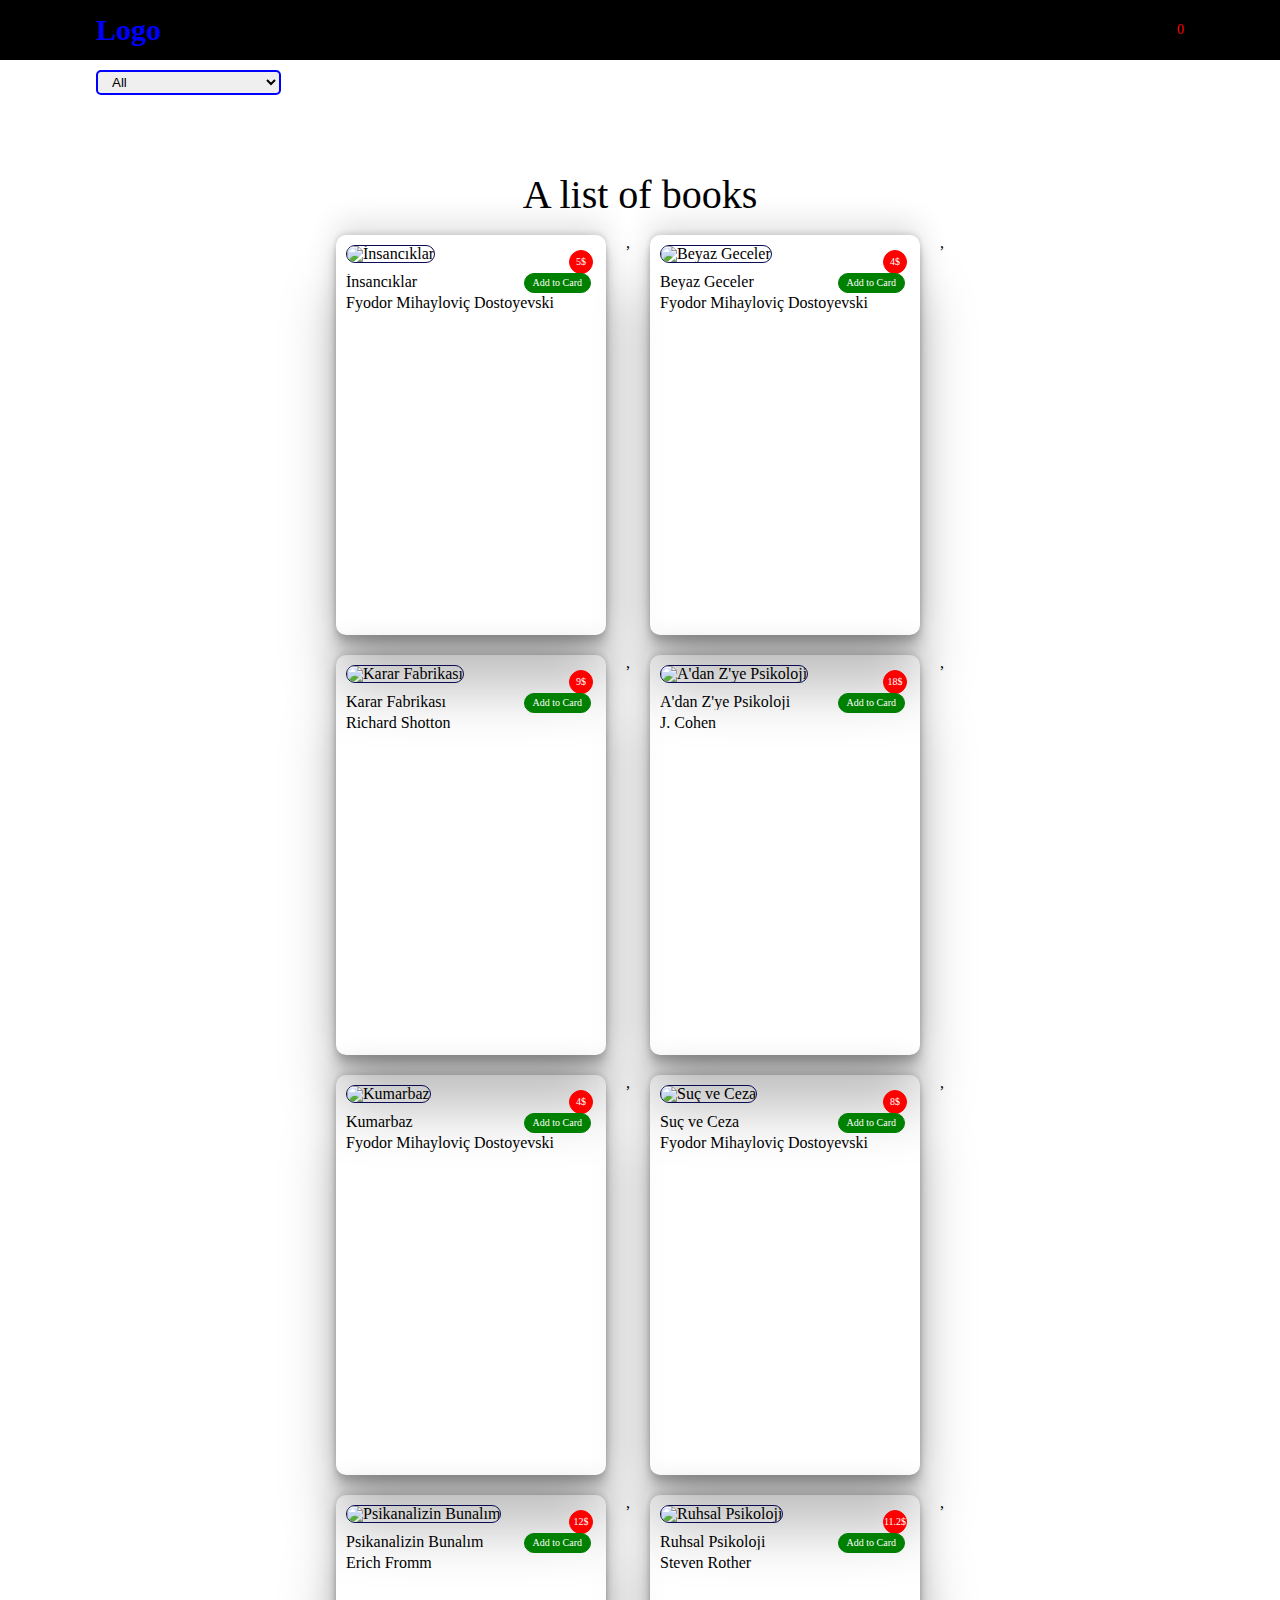
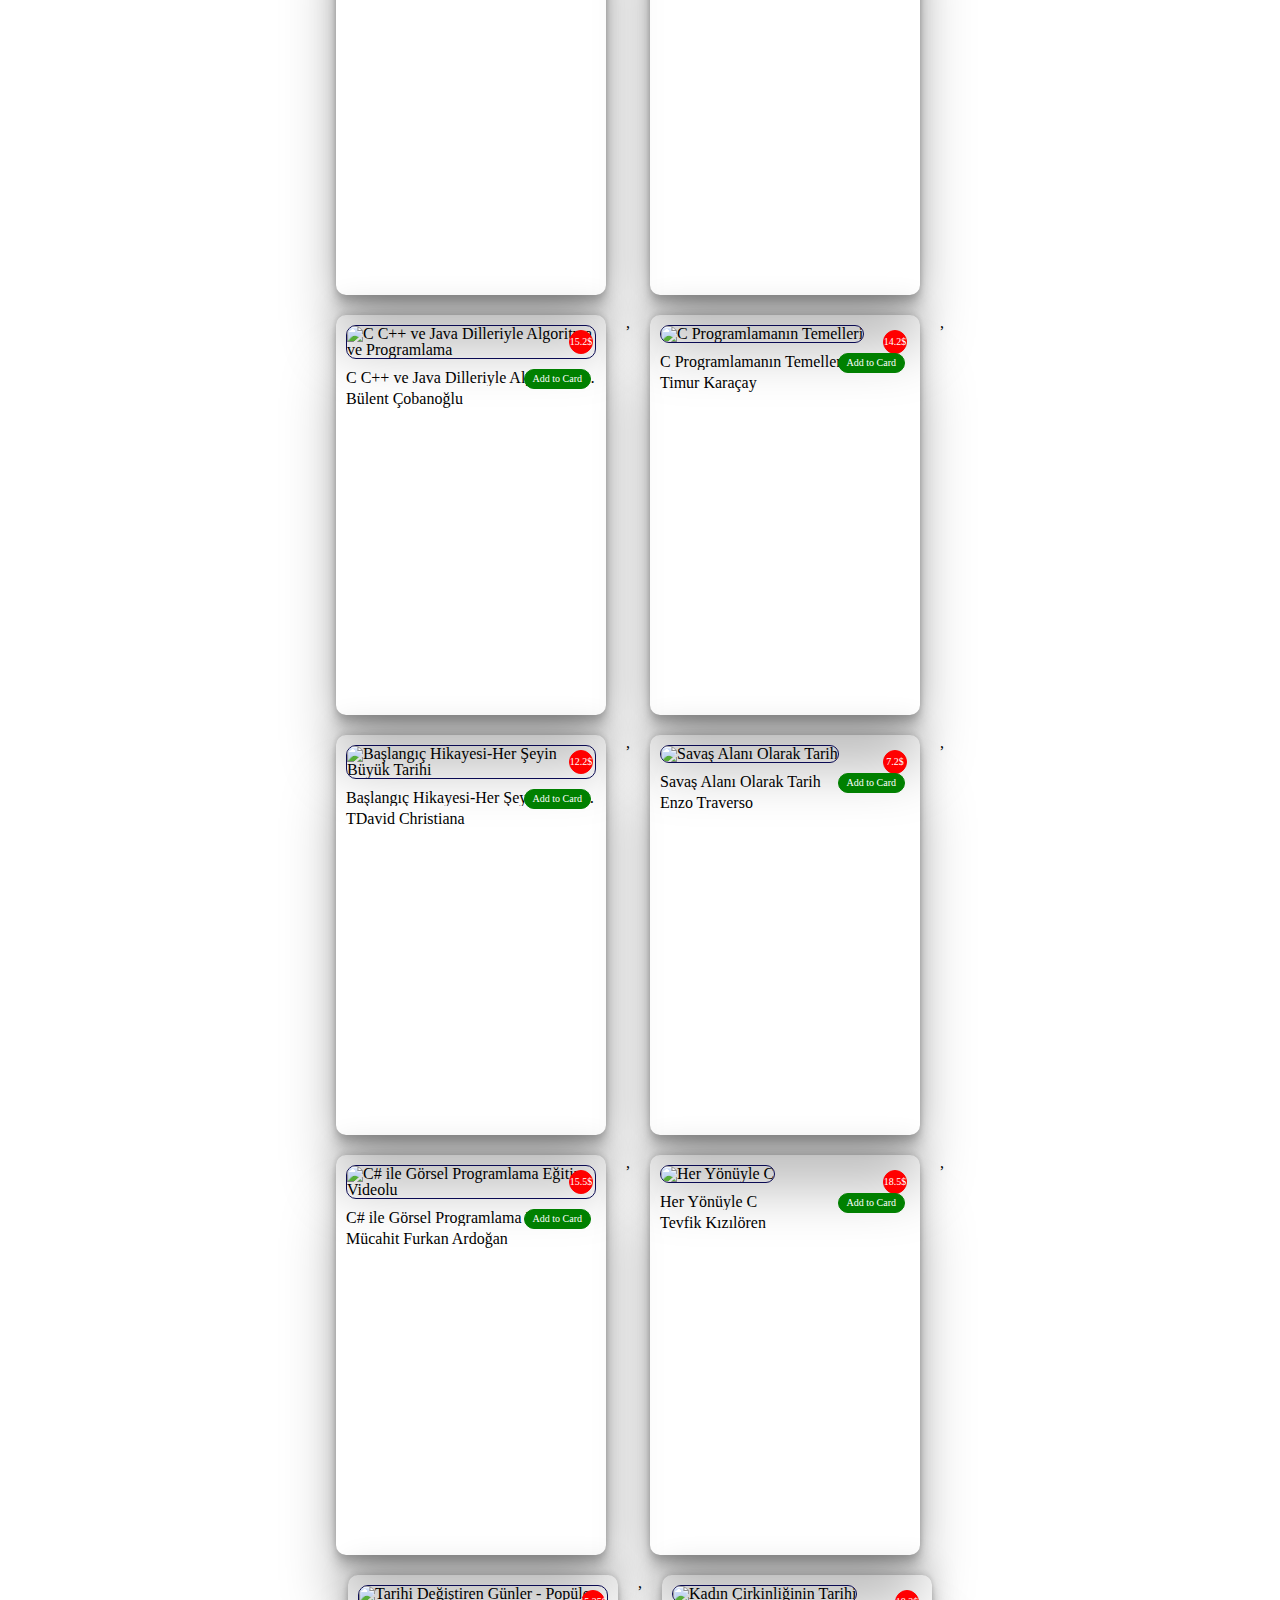
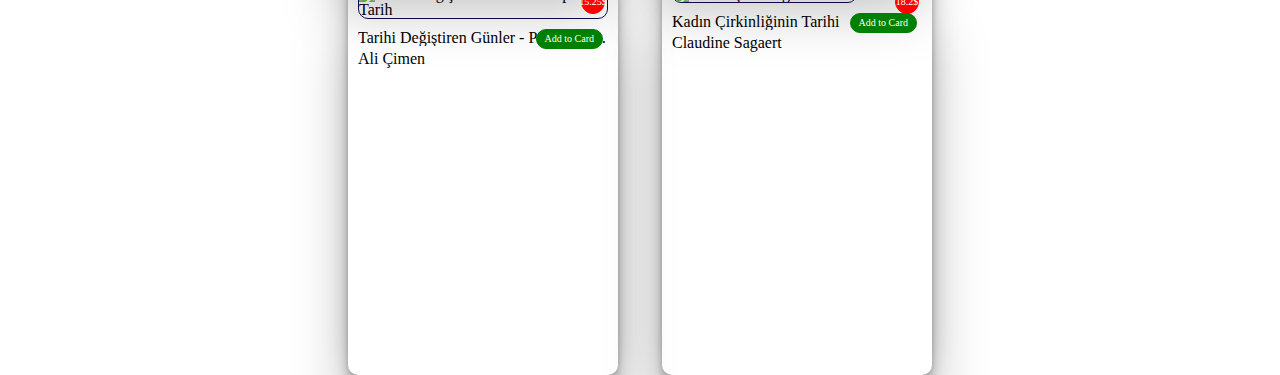
==== src/index.html @ a8b5905c "book list" ====
<!-- @format -->

<!DOCTYPE html>
<html lang="en">
  <head>
    <meta charset="UTF-8" />
    <meta http-equiv="X-UA-Compatible" content="IE=edge" />
    <meta name="viewport" content="width=device-width, initial-scale=1.0" />
    <title>Document</title>
    <script src="./js/index.js" defer type="module"></script>

    <link
      rel="stylesheet"
      href="https://cdnjs.cloudflare.com/ajax/libs/font-awesome/6.5.0/css/all.min.css"
      integrity="sha512-Avb2QiuDEEvB4bZJYdft2mNjVShBftLdPG8FJ0V7irTLQ8Uo0qcPxh4Plq7G5tGm0rU+1SPhVotteLpBERwTkw=="
      crossorigin="anonymous"
      referrerpolicy="no-referrer" />
    <link rel="stylesheet" href="./css/style.css" />
  </head>
  <body>
    <header>
      <div class="header-container">
        <h2>Logo</h2>

        <div class="basket">
          <a href="#"><i class="fa-solid fa-basket-shopping"></i></a>
          <p class="basket-num">0</p>
        </div>
      </div>
    </header>

    <main>
      <section class="category-container">
        <select name="" id="caregory-list">
          <option value="All" selected>All</option>
        </select>
      </section>

      <section class="book-list-container">
        <div class="title">
          <h2>A list of books</h2>
        </div>

        <ul class="book-list">
          
          <!-- <li class="book-card-container">
            <div class="book-card">
              <img class="book-img" data-id=""
                src="https://static.insales-cdn.com/images/products/1/6545/272791953/large_0000000602828-1.jpg"
                alt="" />
              <p class="book-name">Beyaz Geceler</p>
              <p class="author-name">Fyodor Mihayloviç Dostoyevski</p>
              <p class="price">4</p>
              <p class="add-to-cart">Add to Card</p>
            </div>
          </li> -->

        </ul>
      </section>
    </main>
  </body>
</html>
---- src/css/style.css ----
/** @format */

@import url("../css/reset.css");
@import url("../components/header.css");

.category-container {
  margin: 0px auto;
  width: 85%;
  position: relative;
  top: 70px;
}
#caregory-list {
  width: 17%;
  padding: 2px 10px;
  border: solid 2px blue;
  border-radius: 5px;
}
.book-list-container {
  margin: 0px auto;
  width: 70%;
  display: flex;
  justify-content: space-between;
  align-items: center;
  flex-direction: column;
  margin-top: 150px;
  background-color: white;
  border-radius: 15px;
}
.title h2 {
  display: flex;
  justify-content: center;
  font-size: 40px;
  margin-bottom: 20px;
}
.book-card-container {
  width: 250px;
  height: 380px;
  padding: 10px;
  border-radius: 10px;
  box-shadow: rgba(0, 0, 0, 0.25) 0px 54px 55px,
    rgba(0, 0, 0, 0.12) 0px -12px 30px, rgba(0, 0, 0, 0.12) 0px 4px 6px,
    rgba(0, 0, 0, 0.17) 0px 12px 13px, rgba(0, 0, 0, 0.09) 0px -3px 5px;
}
.book-list {
  display: flex;
  flex-wrap: wrap;
  justify-content: center;
  gap: 20px;
}

.book-card {
  position: relative;
}
.book-card img {
  width: 250px;
  height: 310px;
  border: solid 1px rgb(11, 11, 84);
  border-radius: 10px;
  margin-bottom: 6px;
  cursor: pointer;
}

.price {
  display: flex;
  align-items: center;
  justify-content: center;
  position: absolute;
  width: 10px;
  height: 10px;
  font-size: 10px;
  top: 5px;
  right: 3px;
  border: solid 1px red;
  border-radius: 50%;
  padding: 6px;
  color: white;
  background-color: red;
}
.add-to-cart {
  position: absolute;
  bottom: 18px;
  right: 5px;
  border: solid 1px green;
  background-color: green;
  border-radius: 20px;
  color: white;
  padding: 4px 8px;
  font-size: 10px;
  cursor: pointer;
  z-index: 20;
}
.book-name {
  margin: 5px 0px;
  z-index: -5;
  display: block;
  text-overflow: ellipsis;
  overflow: hidden;
  white-space: nowrap;
}
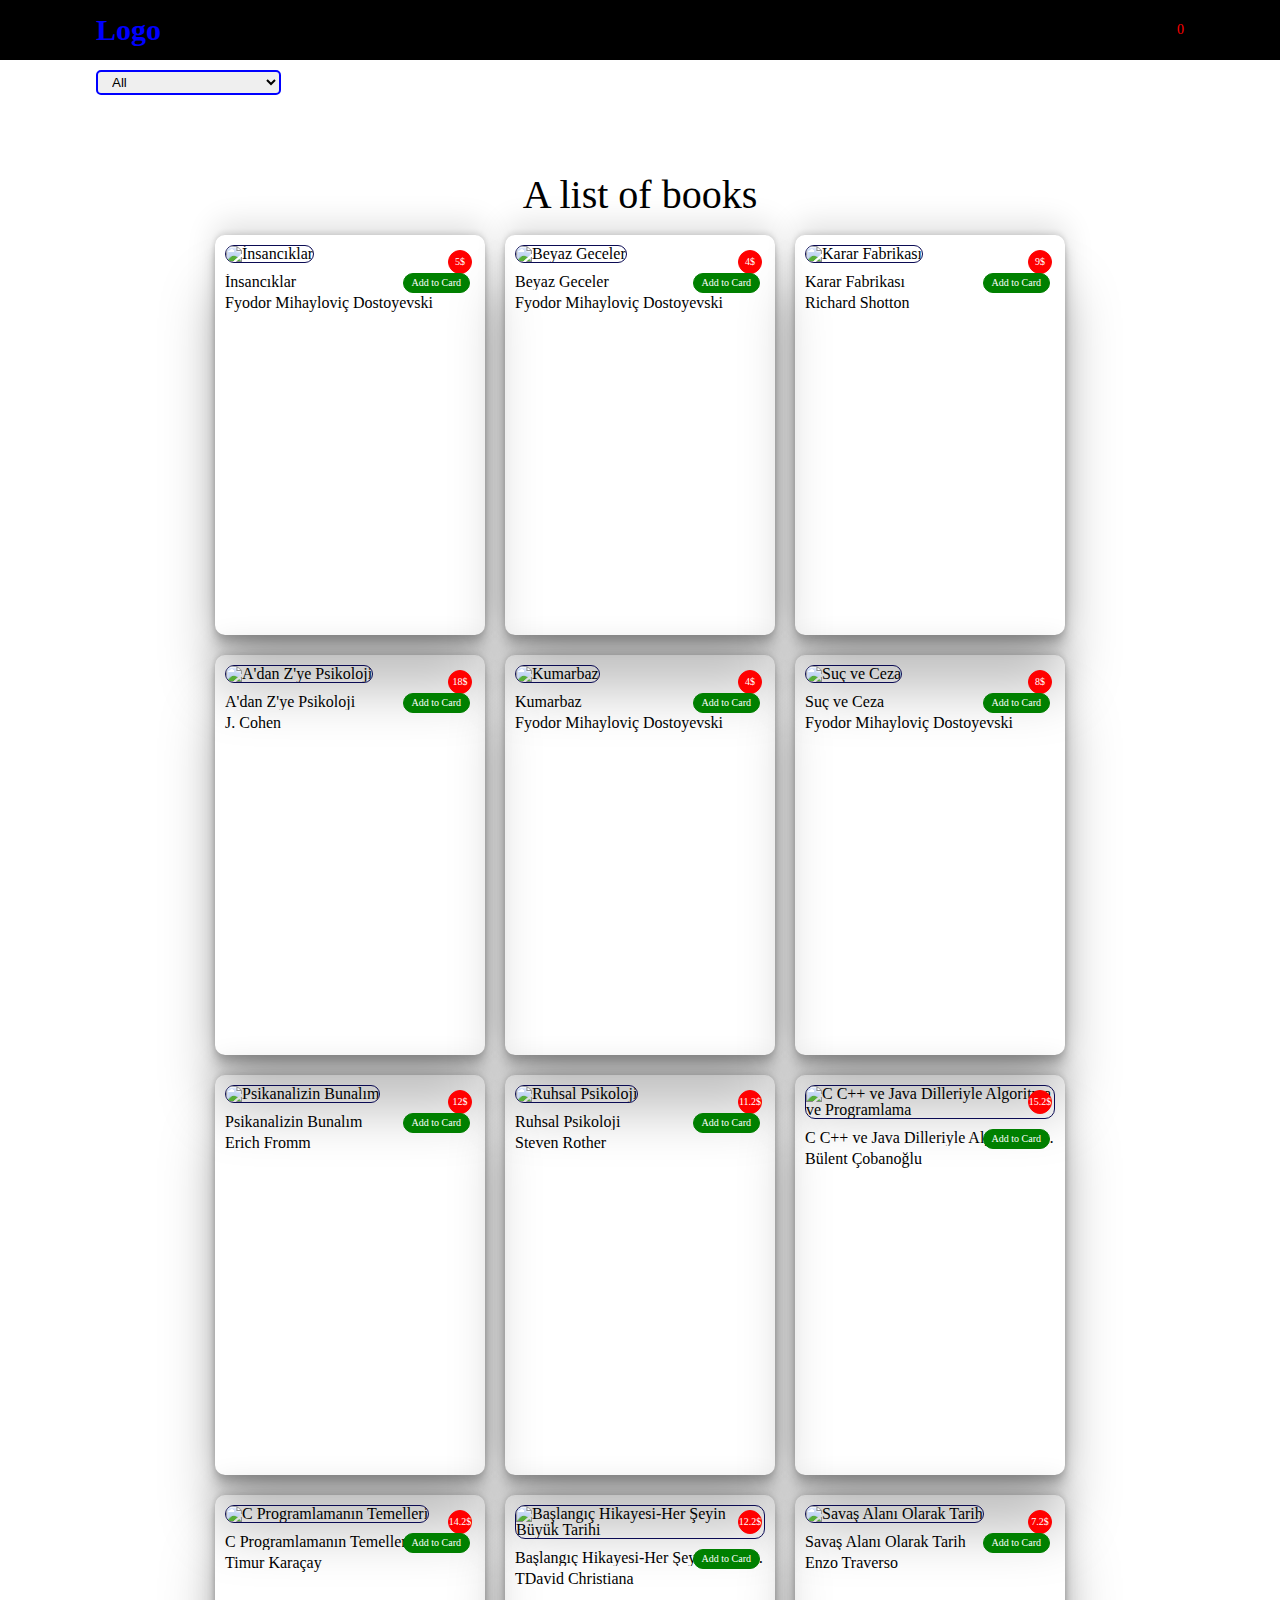
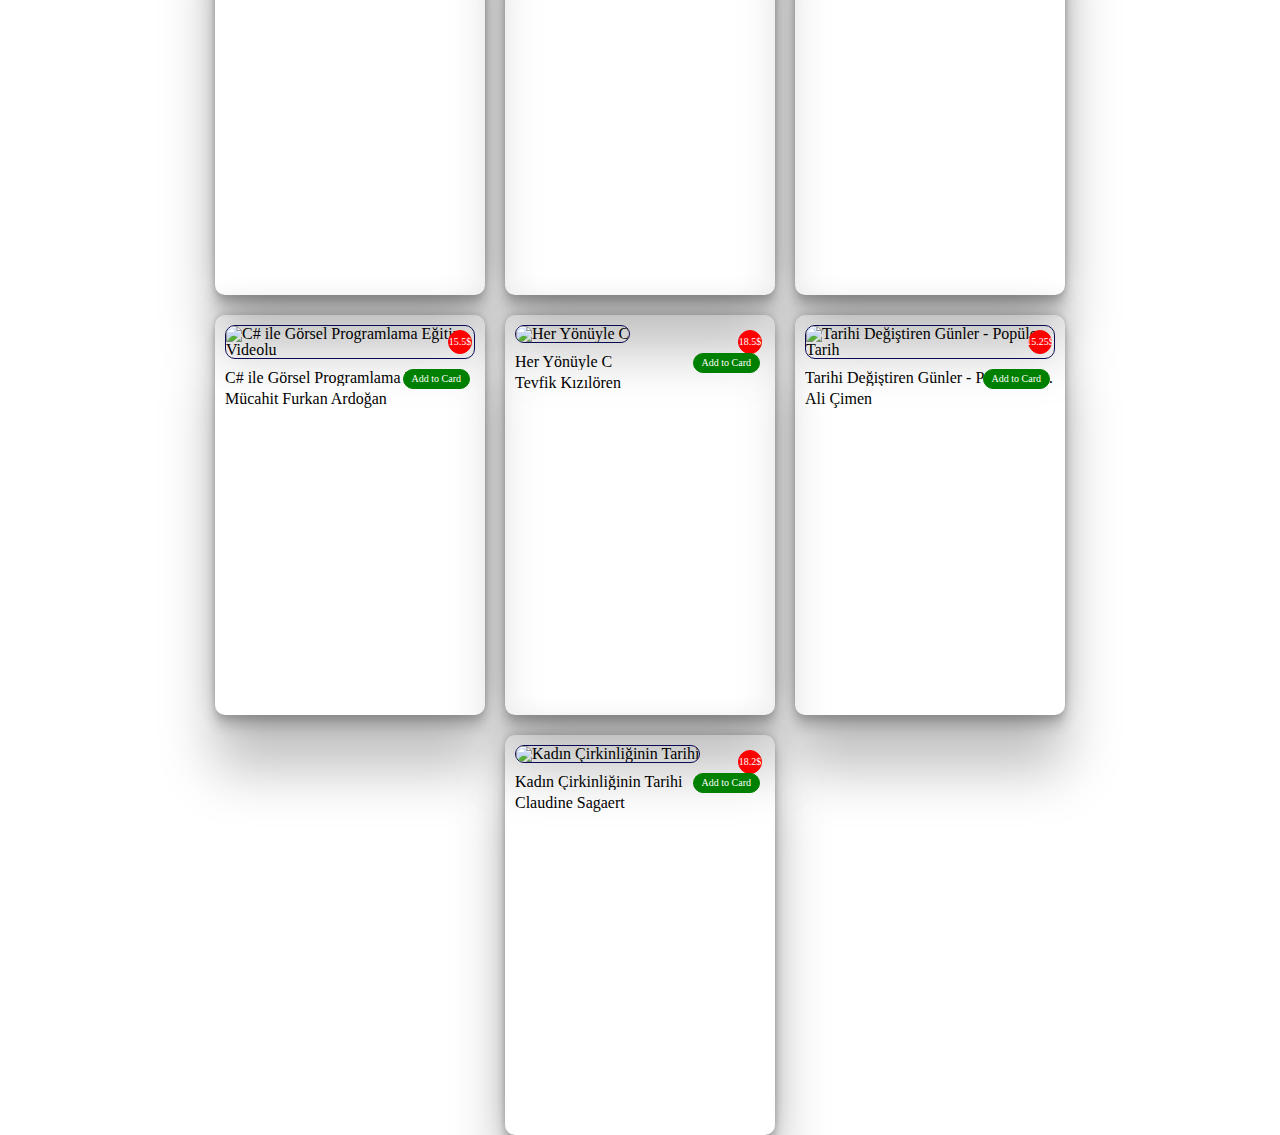
==== commit 5c3b346b: "update basket" ====
--- a/src/index.html
+++ b/src/index.html
@@ -6,7 +6,7 @@
     <meta charset="UTF-8" />
     <meta http-equiv="X-UA-Compatible" content="IE=edge" />
     <meta name="viewport" content="width=device-width, initial-scale=1.0" />
-    <title>Document</title>
+    <title>Book list</title>
     <script src="./js/index.js" defer type="module"></script>
 
     <link
@@ -41,21 +41,29 @@
           <h2>A list of books</h2>
         </div>
 
-        <ul class="book-list">
-          
-          <!-- <li class="book-card-container">
-            <div class="book-card">
-              <img class="book-img" data-id=""
-                src="https://static.insales-cdn.com/images/products/1/6545/272791953/large_0000000602828-1.jpg"
-                alt="" />
-              <p class="book-name">Beyaz Geceler</p>
-              <p class="author-name">Fyodor Mihayloviç Dostoyevski</p>
-              <p class="price">4</p>
-              <p class="add-to-cart">Add to Card</p>
+        <ul class="book-list"></ul>
+      </section>
+
+      <section class="basket-container">
+        <div class="baskte-window">
+          <h3 class="basket-title">Basket</h3>
+
+          <ul class="basket-content">
+            <div class="basket-content-li">
+              <!-- <li>
+              <img src="./image/testImage.svg" alt="" />
+              <span>1</span>
+              <span>9$</span>
+              <button class="basket-button">x</button>
+            </li> -->
             </div>
-          </li> -->
 
-        </ul>
+            <div class="total-contanier">
+              <p>Total:</p>
+              <span class="basket-total">0</span>
+            </div>
+          </ul>
+        </div>
       </section>
     </main>
   </body>
--- a/src/css/style.css
+++ b/src/css/style.css
@@ -2,6 +2,7 @@
 
 @import url("../css/reset.css");
 @import url("../components/header.css");
+@import url("../css/basket.css");
 
 .category-container {
   margin: 0px auto;
